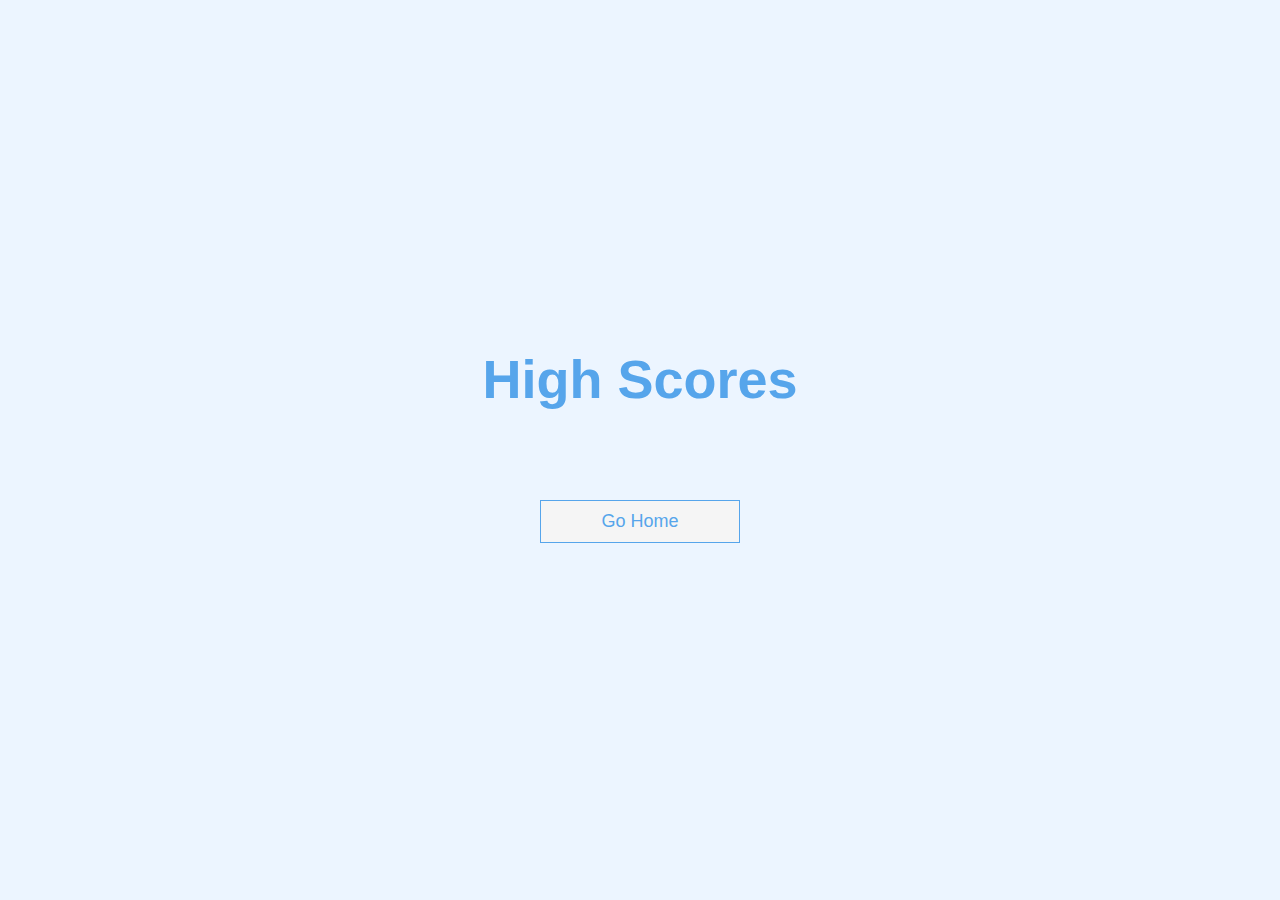
==== assets/html/highscores.html @ f5f59d41 "All the basic functionalities are working properly, but fetching question from an API is remaining. " ====
<!DOCTYPE html>
<html lang="en">
<head>
    <meta charset="UTF-8">
    <meta name="viewport" content="width=device-width, initial-scale=1.0">
    <title>Quiz Lok - Highscores</title>
    <link rel="stylesheet" href="../css/styles.css">
    <link rel="stylesheet" href="../css/highscores.css">
</head>
<body>
    <div class="container">
        <div id="high-scores" class="flex-center flex-column">
            <h1 id="final-score">High Scores</h1>
            <ul id="high-score-list"></ul>
            <a href="../../index.html" class="btn">Go Home</a>
        </div>
    </div>
    <script src="../js/highscores.js"></script>
</body>
</html>
---- assets/css/styles.css ----
:root {
    background-color: #ecf5ff;
    font-size: 62.5%;
}

* {
    box-sizing: border-box;
    font-family: Arial, Helvetica, sans-serif;
    margin: 0;
    padding: 0;
    color: #333;
}

h1, h2, h3, h4 {
    margin-bottom: 1rem;
}

h1 {
    font-size: 5.4rem;
    color: #56a5eb;
    margin-bottom: 5rem;
    cursor: default;
}

h1 > span {
    font-size: 2.4rem;
    font-weight: 500;
}

h2 {
    font-size: 4.2rem;
    margin-bottom: 4rem;
    font-weight: 700;
}

h3 {
    font-size: 2.8rem;
    font-weight: 500;
}

/* UTILITIES */

.container {
    width: 100vw;
    height: 100vh;
    display: flex;      /* Turns the container into a flex container. */
    justify-content: center;    /* Aligns the item horizintally. */
    align-items: center;        /* Aligns the item vertically. */
    max-width: 80rem; 
    margin: 0 auto;
    padding: 2rem;
}

.container > * {
    width: 100%;
}

.flex-column {
    display: flex;
    flex-direction: column;
}
.flex-center {
    justify-content: center;
    align-items: center;
}

.justify-center {
    justify-content: center;
}

.text-center {
    text-align: center;
}

.hidden {
    display: none;
}

/* BUTTONS */

.btn {
    font-size: 1.8rem;
    padding: 1rem 0;
    width: 20rem;
    text-align: center;
    border: 0.1rem solid #56a5eb;
    margin-bottom: 1rem;
    text-decoration: none;
    color: #56a5eb;
    background-color: whitesmoke;
}

.btn:hover {
    cursor: grab;
    box-shadow: 0 0.4rem 1.4rem 0 rgba(86, 185, 235 0.5);
    transform: translateY(-0.1rem);
    transition: transform 150ms;
}

.btn[disabled]:hover {
    cursor: not-allowed;
    box-shadow: none;
    transform: none;
}


/* FORMS */

form {
    width: 100%;
    display: flex;
    flex-direction: column;
    align-items: center;
    justify-content: center;
}

input {
    margin-bottom: 1rem;
    width: 20rem;
    padding: 1.5rem;
    font-size: 1.8rem;
    border: none;
    box-shadow: 0 0.1rem 0.4rem 0 rgba(86, 185, 235 0.5);
}

input::placeholder{
    color: #aaa;
}
---- assets/css/highscores.css ----
#high-score-list {
    list-style: none;
    padding-left: 0;
    margin-bottom: 4rem;
    font-size: 2rem;
}

ul .high-score {
    margin-bottom: 0.5rem;
}

ul .high-score:hover {
    transform: scale(1.025);
    cursor: default;
}
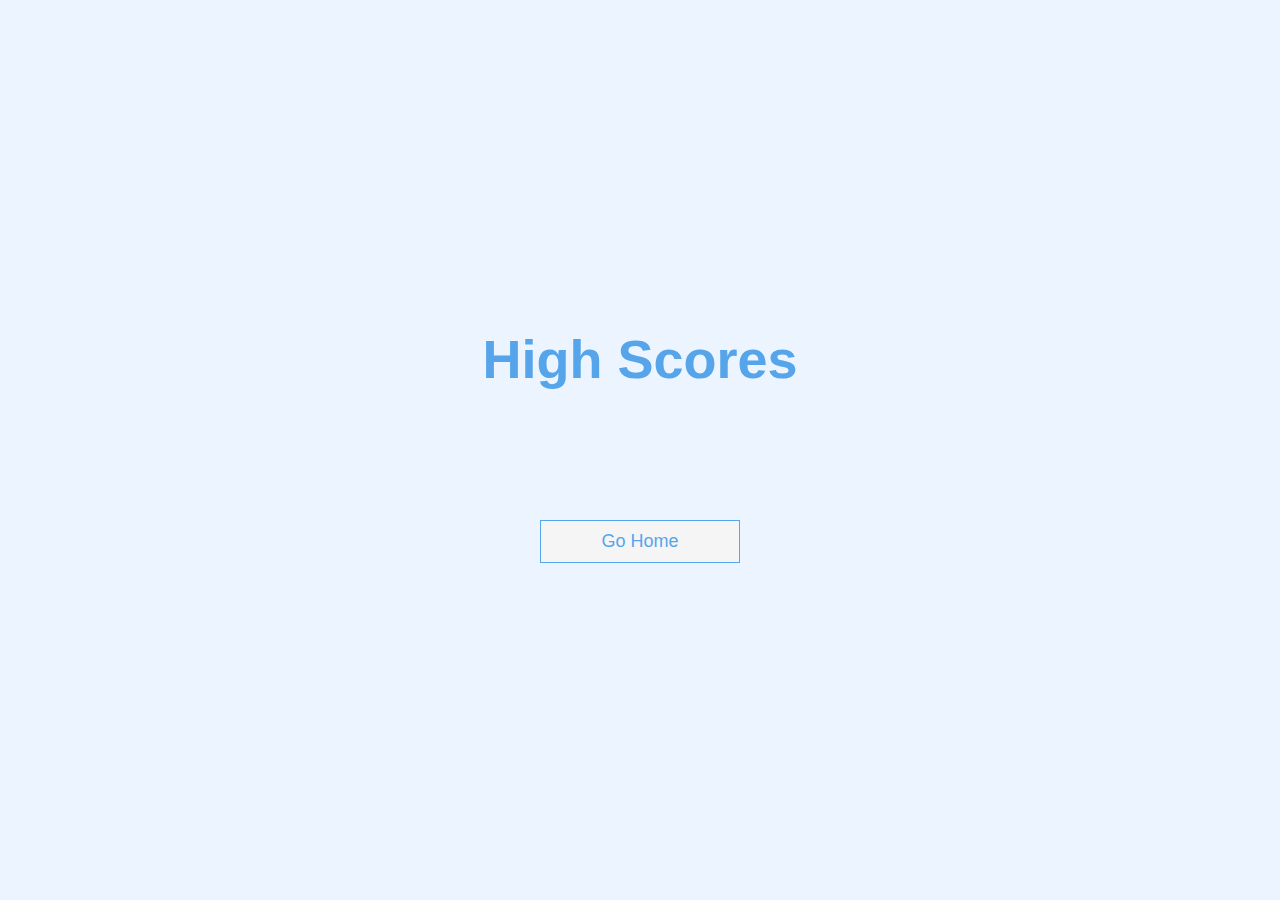
==== commit 3af349a8: "Added some more questions to the questions' list." ====
--- a/assets/html/highscores.html
+++ b/assets/html/highscores.html
@@ -11,7 +11,7 @@
     <div class="container">
         <div id="high-scores" class="flex-center flex-column">
             <h1 id="final-score">High Scores</h1>
-            <ul id="high-score-list"></ul>
+            <p id="high-score-list"></p>
             <a href="../../index.html" class="btn">Go Home</a>
         </div>
     </div>
--- a/assets/css/highscores.css
+++ b/assets/css/highscores.css
@@ -1,15 +1,15 @@
 #high-score-list {
     list-style: none;
     padding-left: 0;
-    margin-bottom: 4rem;
+    margin: 4rem;
     font-size: 2rem;
 }
 
-ul .high-score {
+p .high-score {
     margin-bottom: 0.5rem;
 }
 
-ul .high-score:hover {
+p .high-score:hover {
     transform: scale(1.025);
     cursor: default;
 }